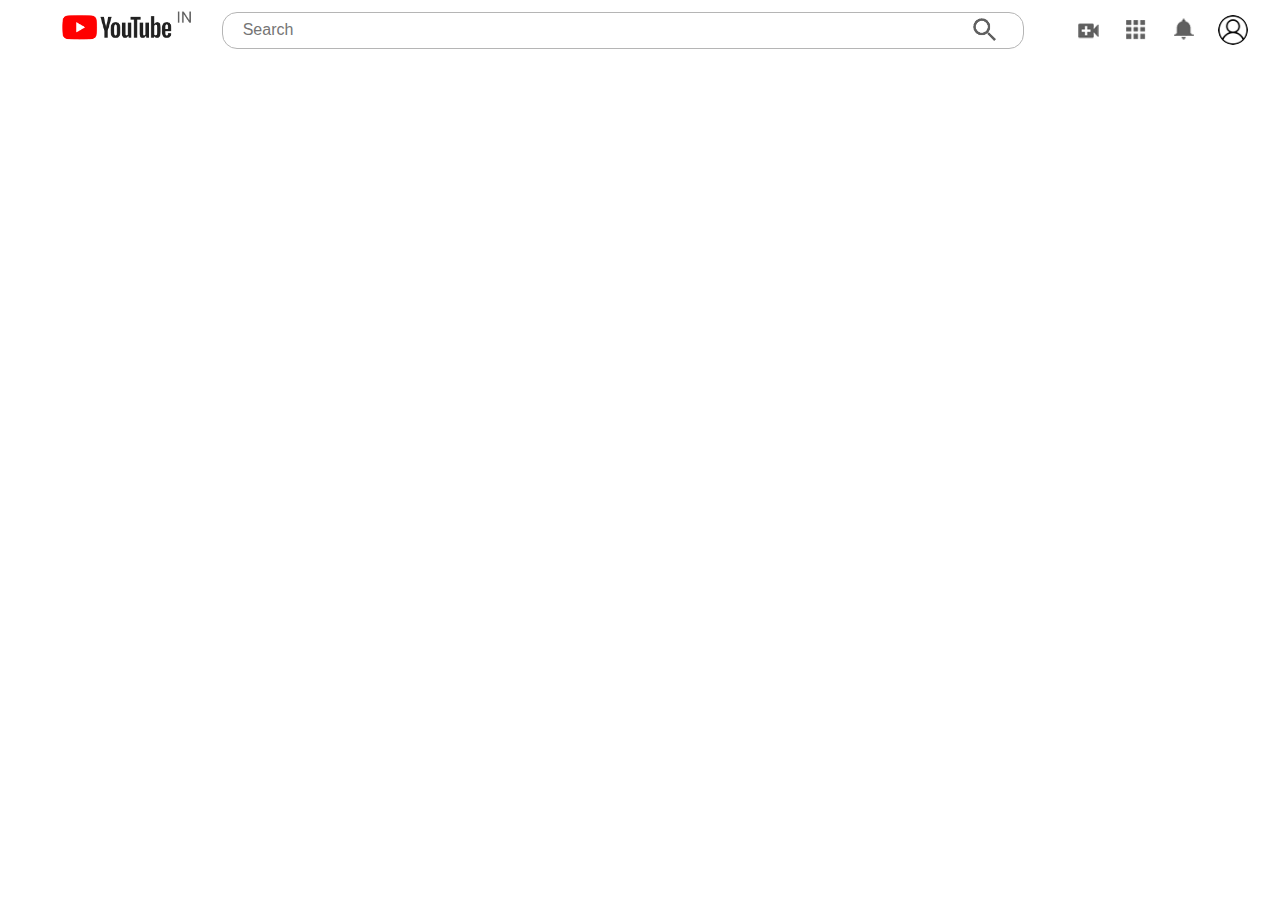
==== video.html @ 270c02b2 "Youtube-Clone" ====
<!DOCTYPE html>
<html lang="en">
<head>
    <meta charset="UTF-8">
    <meta name="viewport" content="width=device-width, initial-scale=1.0">
    <link rel="stylesheet" href="video.css">
    <title>Video</title>
</head>
<body>
    <nav class="navbar">
        <img src="img/logo.PNG" class="logo" alt="">
        <div class="search-box">
            <input type="text" class="search-bar" placeholder="search">
            <button class="search-btn"><img src="img/search.PNG" alt=""></button>
        </div>
        <div class="user-options">
            <img src="img/video.PNG" class="icon" alt="">
            <img src="img/grid.PNG" class="icon" alt="">
            <img src="img/bell.PNG" class="icon" alt="">
            <div class="user-dp">
                <img src="img/User.png" alt="" >
            </div>
        </div>
    </nav>
    <div id="vid-container">
        
    </div>

    <div id="vid-Details"></div>

    <script src="https://www.youtube.com/iframe_api"></script>
    <script src="./video.js"></script>
</body>
</html>
---- video.css ----
body{
    padding: 50px;
}
#vid-container{
    height: 600px;
    width: 1000px;
    /* border: 4px solid black; */
    border-radius: 15px;
}

.navbar{
    position: fixed;
    top: 0;
    left: 0;
    width: 95%;
    height: 60px;
    background: #fff;
    display: flex;
    align-items: center;
    padding: 0 2.5vw;
}

/* .toggle-btn{
    width: 20px;
    height: 10px;
    position: relative;
    cursor: pointer;
}

.toggle-btn span{
    position: absolute;
    width: 100%;
    height: 2px;
    top: 50%;
    transform: translateY(-50%);
    background: #979797;
}

.toggle-btn span:nth-child(1){
    top: 0;
}

.toggle-btn span:nth-child(3){
    top: 100%;
} */

.logo{
    height: 30px;
    margin: -10px 30px 0;
}

.search-box{
    position: relative;
    width: 800px;
    height: 35px;
    display: flex;
    border: 1px solid #b5b5b5;
    border-radius: 15px;
}

.search-bar{
    width: 90%;
    height: 100%;
    border: none;
    background: transparent;
    outline: none;
    padding: 0 20px;
    font-size: 16px;
    text-transform: capitalize;
}

.search-btn{
    width: 10%;
    height: 95%;
    background: transparent;
    padding: 5px;
    border: none;
}

.search-btn img{
    height: 100%;
}

.user-options{
    height: 35px;
    display: flex;
    margin-left: auto;
    align-items: center;
}

.user-options .icon{
    height: 80%;
    margin-right: 20px;
    cursor: pointer;
}

.user-dp{
    cursor: pointer;
    height: 30px;
    width: 30px;
    border-radius: 50%;
    overflow:hidden;
}

.user-dp img{
    width: 100%;
    height: 100%;
    object-fit: cover;
}

.title{
    font-size: 1.5rem;
    font-weight: 800;
    margin-top: 10px;
}

.disc{
    font-size: 1rem;
    font-weight: 300;
    width: 1000px;
}
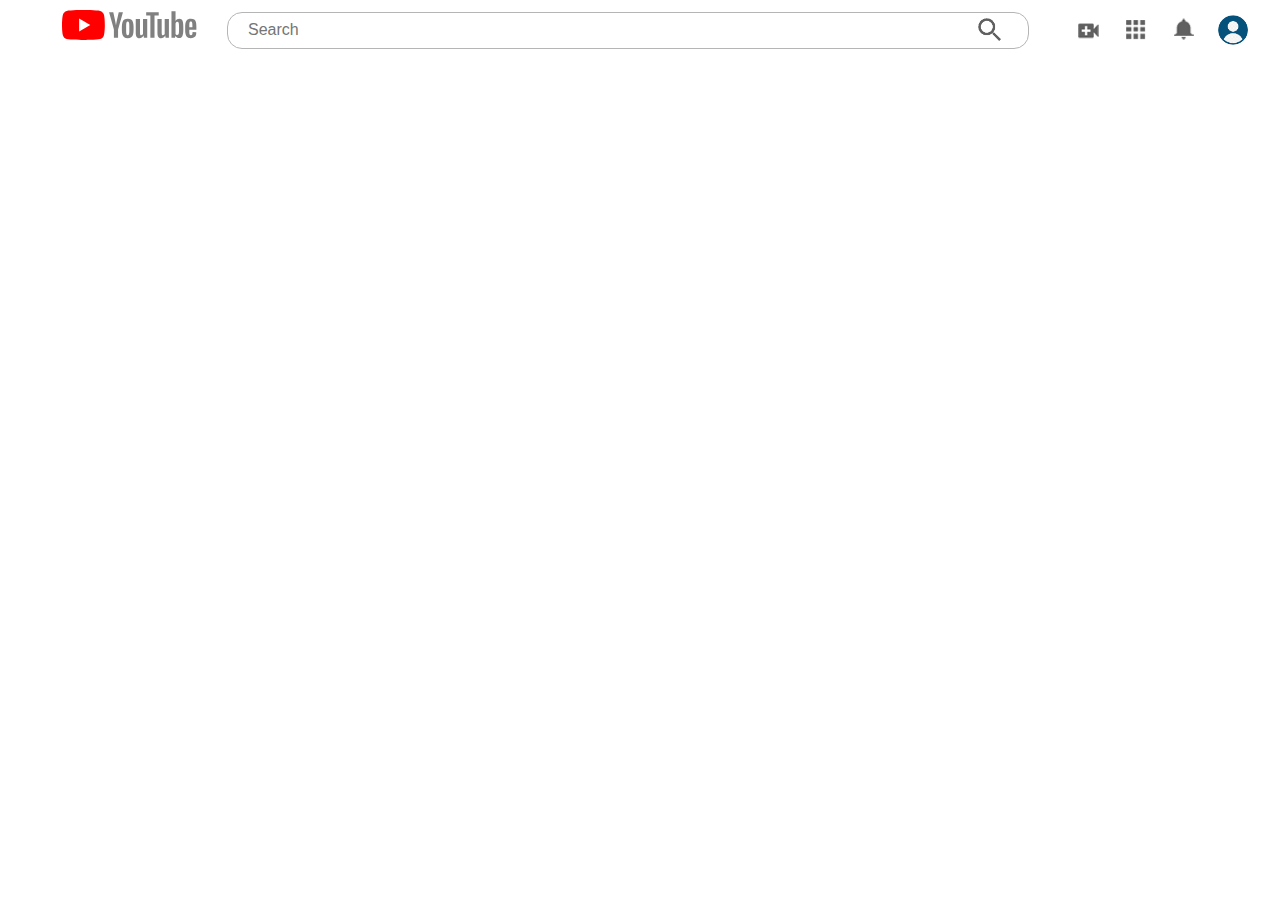
==== commit 8680f298: "Youtube-Clone" ====
--- a/video.html
+++ b/video.html
@@ -8,7 +8,7 @@
 </head>
 <body>
     <nav class="navbar">
-        <img src="img/logo.PNG" class="logo" alt="">
+        <img src="img/Logo.svg" class="logo" alt="">
         <div class="search-box">
             <input type="text" class="search-bar" placeholder="search">
             <button class="search-btn"><img src="img/search.PNG" alt=""></button>
@@ -18,7 +18,7 @@
             <img src="img/grid.PNG" class="icon" alt="">
             <img src="img/bell.PNG" class="icon" alt="">
             <div class="user-dp">
-                <img src="img/User.png" alt="" >
+                <img src="img/User_logo.png" alt="" >
             </div>
         </div>
     </nav>
--- a/video.css
+++ b/video.css
@@ -19,30 +19,6 @@
     align-items: center;
     padding: 0 2.5vw;
 }
-
-/* .toggle-btn{
-    width: 20px;
-    height: 10px;
-    position: relative;
-    cursor: pointer;
-}
-
-.toggle-btn span{
-    position: absolute;
-    width: 100%;
-    height: 2px;
-    top: 50%;
-    transform: translateY(-50%);
-    background: #979797;
-}
-
-.toggle-btn span:nth-child(1){
-    top: 0;
-}
-
-.toggle-btn span:nth-child(3){
-    top: 100%;
-} */
 
 .logo{
     height: 30px;
